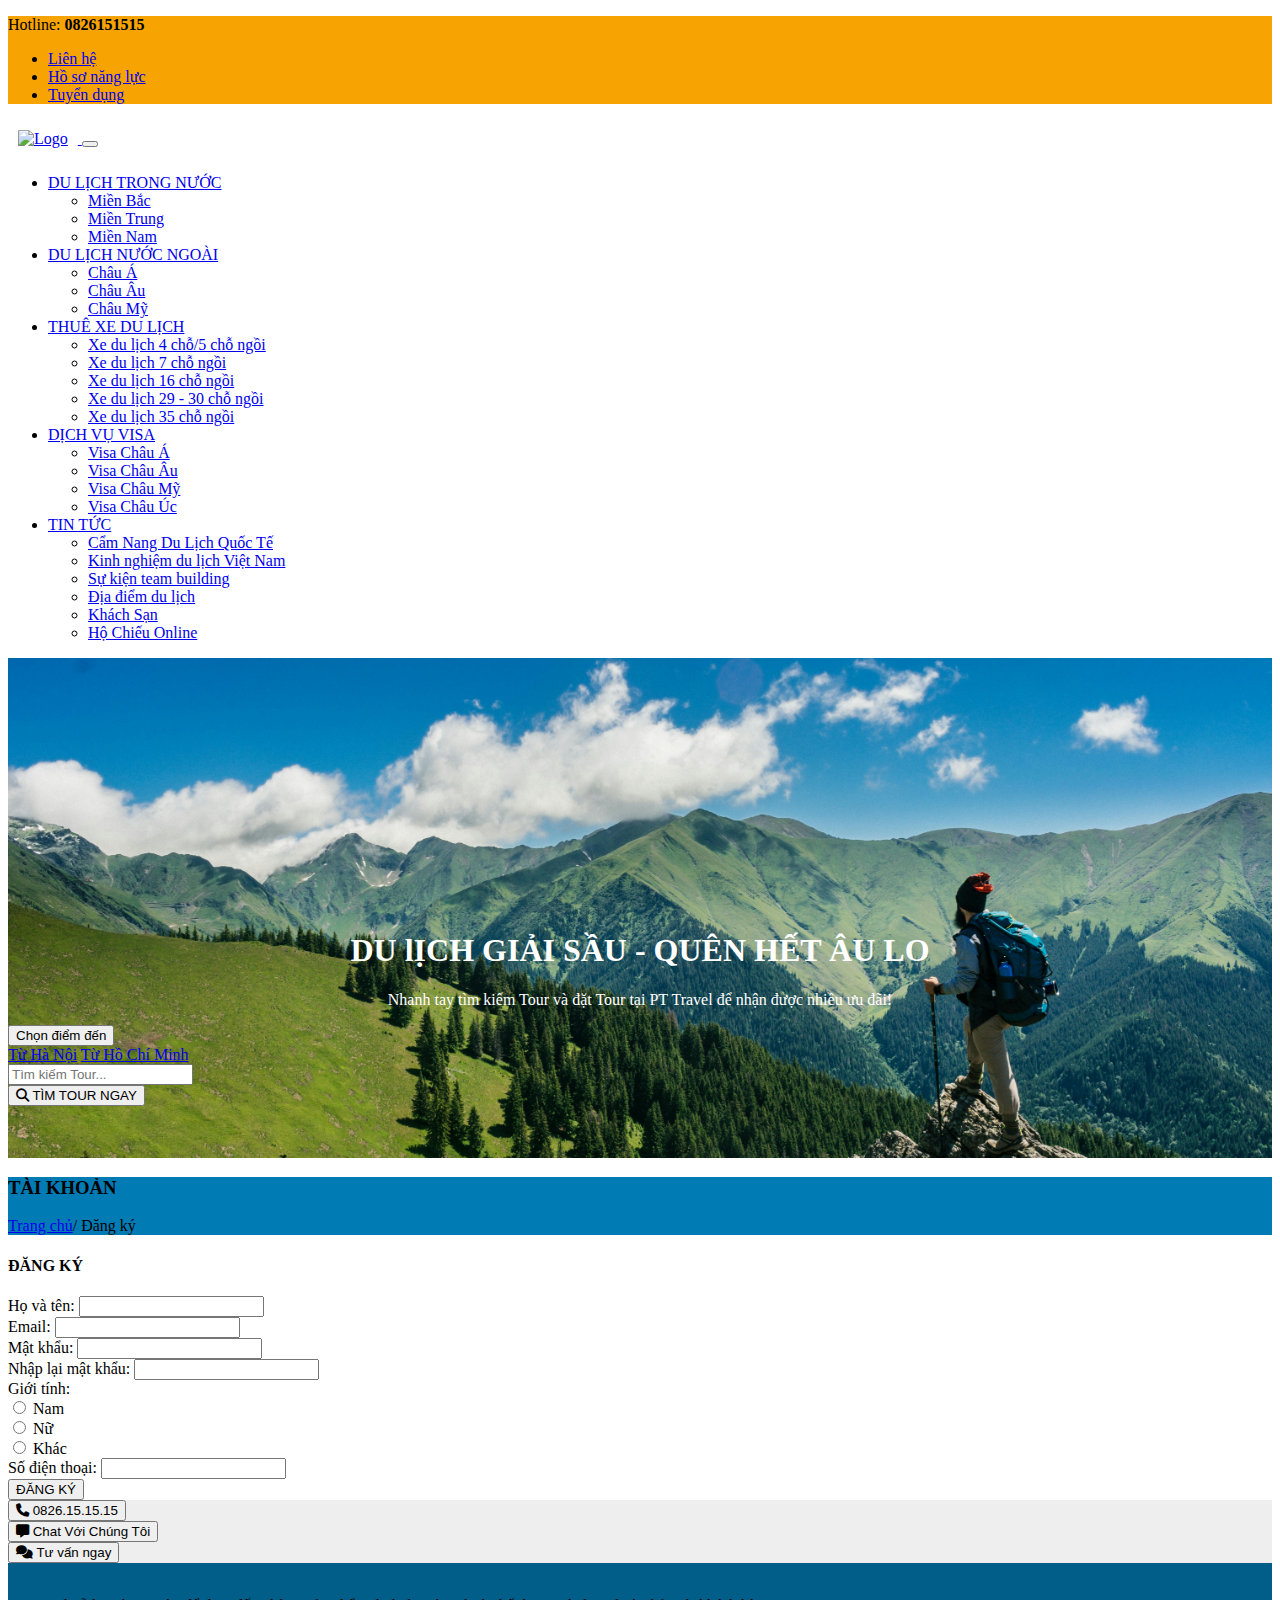
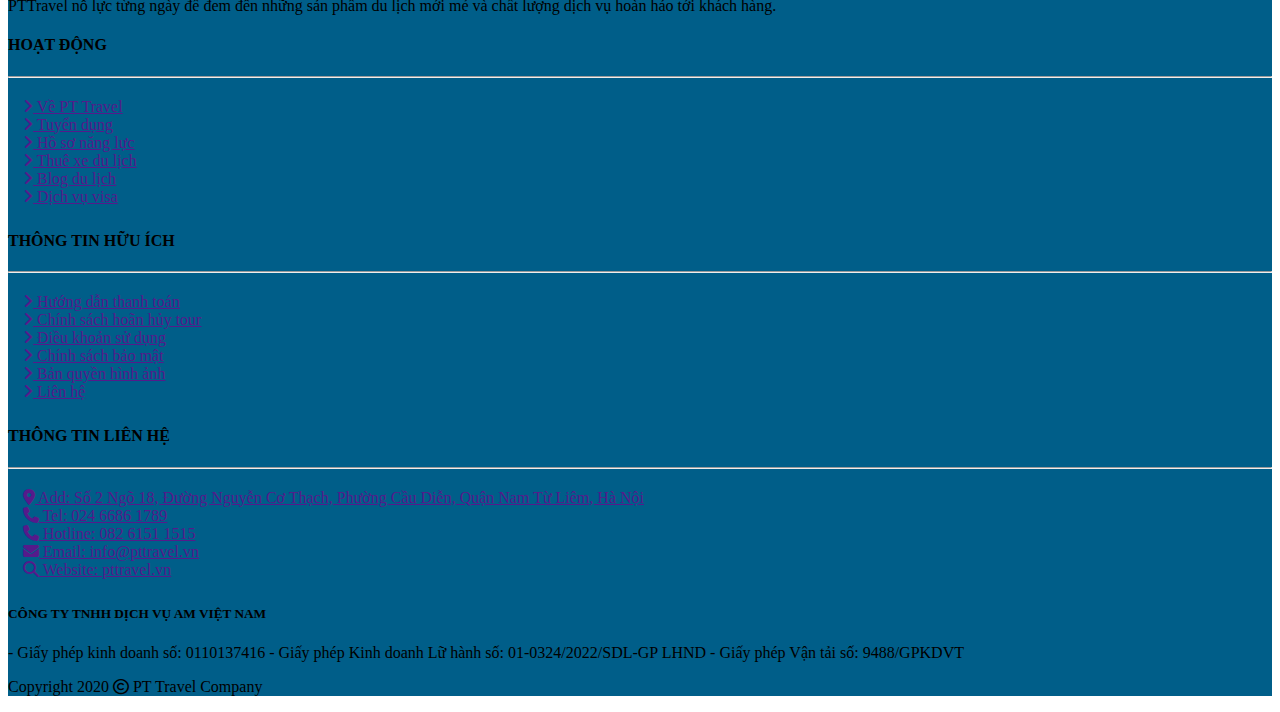
==== dang_ky.html @ d7ec966d "xong dang ky,dang nhap" ====
<!doctype html>
<html lang="en">

<head>
    <title>Trang đăng ký</title>
    <!-- Required meta tags -->
    <meta charset="utf-8" />
    <meta name="viewport" content="width=device-width, initial-scale=1, shrink-to-fit=no" />

    <!-- Bootstrap CSS v5.2.1 -->
    <link href="https://cdn.jsdelivr.net/npm/bootstrap@5.3.2/dist/css/bootstrap.min.css" rel="stylesheet"
        integrity="sha384-T3c6CoIi6uLrA9TneNEoa7RxnatzjcDSCmG1MXxSR1GAsXEV/Dwwykc2MPK8M2HN" crossorigin="anonymous" />
    <link rel="stylesheet" href="style.css">
    <link rel="stylesheet" href="https://cdnjs.cloudflare.com/ajax/libs/font-awesome/6.5.2/css/all.min.css">
</head>

<body>
    <header>
        <div class="container">
            <div class="row">
                <div class="col-sm-2 d-flex align-items-center justify-content-center text-center text-light mt-2 mb-0">
                    <p class="">Hotline: <b>0826151515</b></p>
                </div>
                <div class="col-sm-10 text-center">
                    <ul class="nav d-flex justify-content-end list-group list-group-horizontal-sm">
                        <li class="nav-item">
                            <a class="nav-link active link-light link-offset-2 link-underline-opacity-25 link-underline-opacity-100-hover"
                                aria-current="page" href="#">Liên hệ</a>
                        </li>
                        <li class="nav-item">
                            <a class="nav-link link-light link-offset-2 link-underline-opacity-25 link-underline-opacity-100-hover"
                                href="#">Hồ sơ năng lực</a>
                        </li>
                        <li class="nav-item">
                            <a class="nav-link link-light link-offset-2 link-underline-opacity-25 link-underline-opacity-100-hover"
                                href="#">Tuyển dụng</a>
                        </li>
                    </ul>
                </div>
            </div>
        </div>
    </header>
    <div class="container">
        <nav class="navbar navbar-expand-lg">
            <div class="container-fluid">
                <a class="navbar-brand" href="#">
                    <img src="https://pttravel.vn/wp-content/uploads/2022/09/logo_pttravel.png" alt="Logo"
                        class="img-fluid brand-image ms-0 me-5" width="190" height="120">
                </a>
                <button class="navbar-toggler" type="button" data-bs-toggle="collapse"
                    data-bs-target="#navbarTogglerDemo02" aria-controls="navbarTogglerDemo02" aria-expanded="false"
                    aria-label="Toggle navigation">
                    <span class="navbar-toggler-icon"></span>
                </button>
                <div class="collapse navbar-collapse" id="navbarTogglerDemo02">
                    <ul class="navbar-nav me-auto mb-2 mb-lg-0">
                        <li class="nav-item dropdown">
                            <a class="nav-link dropdown-toggle" href="#" role="button" data-bs-toggle="dropdown"
                                aria-expanded="false">
                                DU LỊCH TRONG NƯỚC
                            </a>
                            <ul class="dropdown-menu">
                                <li><a class="dropdown-item" href="#">Miền Bắc</a></li>
                                <li><a class="dropdown-item" href="#">Miền Trung</a></li>
                                <li><a class="dropdown-item" href="#">Miền Nam</a></li>
                            </ul>
                        </li>
                        <li class="nav-item dropdown">
                            <a class="nav-link dropdown-toggle" href="#" role="button" data-bs-toggle="dropdown"
                                aria-expanded="false">
                                DU LỊCH NƯỚC NGOÀI
                            </a>
                            <ul class="dropdown-menu">
                                <li><a class="dropdown-item" href="#">Châu Á</a></li>
                                <li><a class="dropdown-item" href="#">Châu Âu</a></li>
                                <li><a class="dropdown-item" href="#">Châu Mỹ</a></li>
                            </ul>
                        </li>
                        <li class="nav-item dropdown">
                            <a class="nav-link dropdown-toggle" href="#" role="button" data-bs-toggle="dropdown"
                                aria-expanded="false">
                                THUÊ XE DU LỊCH
                            </a>
                            <ul class="dropdown-menu">
                                <li><a class="dropdown-item" href="#">Xe du lịch 4 chỗ/5 chỗ ngồi</a></li>
                                <li><a class="dropdown-item" href="#">Xe du lịch 7 chỗ ngồi</a></li>
                                <li><a class="dropdown-item" href="#">Xe du lịch 16 chỗ ngồi</a></li>
                                <li><a class="dropdown-item" href="#">Xe du lịch 29 - 30 chỗ ngồi</a></li>
                                <li><a class="dropdown-item" href="#">Xe du lịch 35 chỗ ngồi</a></li>
                            </ul>
                        </li>
                        <li class="nav-item dropdown">
                            <a class="nav-link dropdown-toggle" href="#" role="button" data-bs-toggle="dropdown"
                                aria-expanded="false">
                                DỊCH VỤ VISA
                            </a>
                            <ul class="dropdown-menu">
                                <li><a class="dropdown-item" href="#">Visa Châu Á</a></li>
                                <li><a class="dropdown-item" href="#">Visa Châu Âu</a></li>
                                <li><a class="dropdown-item" href="#">Visa Châu Mỹ</a></li>
                                <li><a class="dropdown-item" href="#">Visa Châu Úc</a></li>
                            </ul>
                        </li>
                        <li class="nav-item dropdown">
                            <a class="nav-link dropdown-toggle" href="#" role="button" data-bs-toggle="dropdown"
                                aria-expanded="false">
                                TIN TỨC
                            </a>
                            <ul class="dropdown-menu">
                                <li><a class="dropdown-item" href="#">Cẩm Nang Du Lịch Quốc Tế</a></li>
                                <li><a class="dropdown-item" href="#">Kinh nghiệm du lịch Việt Nam</a></li>
                                <li><a class="dropdown-item" href="#">Sự kiện team building</a></li>
                                <li><a class="dropdown-item" href="#">Địa điểm du lịch</a></li>
                                <li><a class="dropdown-item" href="#">Khách Sạn</a></li>
                                <li><a class="dropdown-item" href="#">Hộ Chiếu Online</a></li>
                            </ul>
                        </li>
                    </ul>
                </div>
            </div>
        </nav>
    </div>

    <main class="main d-flex flex-column justify-content-center align-items-center" style="height: 500px;">
        <div class="row">
            <div class="content text-center">
                <h1>DU lỊCH GIẢI SẦU - QUÊN HẾT ÂU LO</h1>
                <p>Nhanh tay tìm kiếm Tour và đặt Tour tại PT Travel để nhận được nhiều ưu đãi!</p>
            </div>
        </div>
        <div class="row">
            <div class="container mt-2">
                <div class="input-group">
                    <div class="input-group-prepend d-flex">
                        <button class="btn dropdown-toggle btn-primary" type="button" data-toggle="dropdown"
                            aria-haspopup="true" aria-expanded="false">Chọn điểm đến</button>
                        <div class="dropdown-menu">
                            <a class="dropdown-item" href="#">Từ Hà Nội</a>
                            <a class="dropdown-item" href="#">Từ Hồ Chí Minh</a>
                        </div>
                    </div>
                    <input type="text" class="form-control col" placeholder="Tìm kiếm Tour...">
                    <div class="input-group-append d-flex">
                        <button class="btn btn-primary" type="button"><i class="fa-solid fa-magnifying-glass"></i> TÌM
                            TOUR NGAY</button>
                    </div>
                </div>
            </div>
        </div>
    </main>
    <article style="background-color: #017BB3;">
        <div class="container">
            <h3 class="text-light fw-bold">TÀI KHOẢN</h3>
            <p class="text-light"><a href="#"
                    class="link-warning link-offset-2 link-underline-opacity-25 link-underline-opacity-100-hover">Trang
                    chủ</a>/ Đăng ký</p>
        </div>
    </article>
    <div class="container mb-5">
        <div class="row">
            <div class="col-lg-12">
                <h4>ĐĂNG KÝ</h4>
                <form>
                    <div class="mb-3">
                        <label for="fullName" class="form-label fw-semibold">Họ và tên:</label>
                        <input type="text" class="form-control" id="fullName">
                    </div>
                    <div class="mb-3">
                        <label for="email" class="form-label fw-semibold">Email:</label>
                        <input type="email" class="form-control" id="email" aria-describedby="emailHelp">
                    </div>
                    <div class="mb-3">
                        <label for="password" class="form-label fw-semibold">Mật khẩu:</label>
                        <input type="password" class="form-control" id="password">
                    </div>
                    <div class="mb-3">
                        <label for="confirmPassword" class="form-label fw-semibold">Nhập lại mật khẩu:</label>
                        <input type="password" class="form-control" id="confirmPassword">
                    </div>
                    <div class="mb-3">
                        <label class="form-label fw-semibold">Giới tính:</label><br>
                        <div class="form-check form-check-inline">
                            <input class="form-check-input" type="radio" id="male" name="gender" value="male">
                            <label class="form-check-label" for="male">Nam</label>
                        </div>
                        <div class="form-check form-check-inline">
                            <input class="form-check-input" type="radio" id="female" name="gender" value="female">
                            <label class="form-check-label" for="female">Nữ</label>
                        </div>
                        <div class="form-check form-check-inline">
                            <input class="form-check-input" type="radio" id="other" name="gender" value="other">
                            <label class="form-check-label" for="other">Khác</label>
                        </div>
                    </div>
                    <div class="mb-3">
                        <label for="phone" class="form-label fw-semibold">Số điện thoại:</label>
                        <input type="text" class="form-control" id="phone">
                    </div>
                    <button type="submit" class="btn btn-warning text-light fw-semibold">ĐĂNG KÝ</button>
                </form>


            </div>
        </div>
    </div>
    <aside>
        <div class="container mt-1 mb-0">
            <div class="row contact-buttons d-flex justify-content-center align-items-center">
                <div class="col-sm-4 d-flex justify-content-center mt-3 mb-3">
                    <button class="btn btn-warning fw-semibold text-light"><i class="fa-solid fa-phone"></i>
                        0826.15.15.15</button>
                </div>
                <div class="col-sm-4 d-flex justify-content-center mt-3 mb-3">
                    <button class="btn btn-info fw-semibold text-light"><i class="fa-solid fa-message"></i> Chat Với
                        Chúng Tôi</button>
                </div>
                <div class="col-sm-4 d-flex justify-content-center mt-3 mb-3">
                    <button class="btn btn-primary fw-semibold text-light"><i class="fas fa-comments"></i> Tư vấn
                        ngay</button>
                </div>
            </div>
        </div>
    </aside>

    <footer>
        <div class="container" style="background-color: #005E89;">
            <div class="row text-light fw-semibold">
                <div class="col-sm-3 text-center">
                    <img src="https://pttravel.vn/wp-content/uploads/2022/10/Logo-PTtravel-chu-trang.png"
                        class="img-fluid mx-1 my-1" alt="">
                    <p>PTTravel nỗ lực từng ngày để đem đến những sản phẩm du lịch mới mẻ và chất lượng dịch vụ hoàn hảo
                        tới khách hàng.</p>
                </div>
                <div class="col-sm-9">
                    <div class="row">
                        <div class="col-sm-4">
                            <h4 class="mt-4"><b>HOẠT ĐỘNG</b></h4>
                            <hr>
                            <ul class="no-bullets ms-0">
                                <li class="mb-3"><a
                                        class="nav-link link-light link-offset-2 link-underline-opacity-25 link-underline-opacity-100-hover"
                                        href=""><i class="fa-solid fa-angle-right"></i> Về PT Travel</a></li>
                                <li class="mb-3"><a
                                        class="nav-link link-light link-offset-2 link-underline-opacity-25 link-underline-opacity-100-hover"
                                        href=""><i class="fa-solid fa-angle-right"></i> Tuyển dụng</a></li>
                                <li class="mb-3"><a
                                        class="nav-link link-light link-offset-2 link-underline-opacity-25 link-underline-opacity-100-hover"
                                        href=""><i class="fa-solid fa-angle-right"></i> Hồ sơ năng lực</a></li>
                                <li class="mb-3"><a
                                        class="nav-link link-light link-offset-2 link-underline-opacity-25 link-underline-opacity-100-hover"
                                        href=""><i class="fa-solid fa-angle-right"></i> Thuê xe du lịch</a></li>
                                <li class="mb-3"><a
                                        class="nav-link link-light link-offset-2 link-underline-opacity-25 link-underline-opacity-100-hover"
                                        href=""><i class="fa-solid fa-angle-right"></i> Blog du lịch</a></li>
                                <li class="mb-3"><a
                                        class="nav-link link-light link-offset-2 link-underline-opacity-25 link-underline-opacity-100-hover"
                                        href=""><i class="fa-solid fa-angle-right"></i> Dịch vụ visa</a></li>
                            </ul>
                        </div>
                        <div class="col-sm-4">
                            <h4 class="mt-4"><b>THÔNG TIN HỮU ÍCH</b></h4>
                            <hr>
                            <ul class="no-bullets ms-0">
                                <li class="mb-3"><a
                                        class="nav-link link-light link-offset-2 link-underline-opacity-25 link-underline-opacity-100-hover"
                                        href=""><i class="fa-solid fa-angle-right"></i> Hướng dẫn thanh toán</a></li>
                                <li class="mb-3"><a
                                        class="nav-link link-light link-offset-2 link-underline-opacity-25 link-underline-opacity-100-hover"
                                        href=""><i class="fa-solid fa-angle-right"></i> Chính sách hoãn hủy tour</a>
                                </li>
                                <li class="mb-3"><a
                                        class="nav-link link-light link-offset-2 link-underline-opacity-25 link-underline-opacity-100-hover"
                                        href=""><i class="fa-solid fa-angle-right"></i> Điều khoản sử dụng</a></li>
                                <li class="mb-3"><a
                                        class="nav-link link-light link-offset-2 link-underline-opacity-25 link-underline-opacity-100-hover"
                                        href=""><i class="fa-solid fa-angle-right"></i> Chính sách bảo mật</a></li>
                                <li class="mb-3"><a
                                        class="nav-link link-light link-offset-2 link-underline-opacity-25 link-underline-opacity-100-hover"
                                        href=""><i class="fa-solid fa-angle-right"></i> Bản quyền hình ảnh</a></li>
                                <li class="mb-3"><a
                                        class="nav-link link-light link-offset-2 link-underline-opacity-25 link-underline-opacity-100-hover"
                                        href=""><i class="fa-solid fa-angle-right"></i> Liên hệ</a></li>
                            </ul>
                        </div>
                        <div class="col-sm-4">
                            <h4 class="mt-4"><b>THÔNG TIN LIÊN HỆ</b></h4>
                            <hr>
                            <ul class="no-bullets ms-0">
                                <li class="mb-3"><a
                                        class="nav-link link-light link-offset-2 link-underline-opacity-25 link-underline-opacity-100-hover"
                                        href=""><i class="fa-solid fa-location-dot"></i> Add: Số 2 Ngõ 18, Đường Nguyễn
                                        Cơ Thạch, Phường Cầu Diễn, Quận Nam Từ Liêm, Hà Nội</a></li>
                                <li class="mb-3"><a
                                        class="nav-link link-light link-offset-2 link-underline-opacity-25 link-underline-opacity-100-hover"
                                        href=""><i class="fa-solid fa-phone"></i> Tel: 024 6686 1789</a></li>
                                <li class="mb-3"><a
                                        class="nav-link link-light link-offset-2 link-underline-opacity-25 link-underline-opacity-100-hover"
                                        href=""><i class="fa-solid fa-phone"></i> Hotline: 082 6151 1515</a></li>
                                <li class="mb-3"><a
                                        class="nav-link link-light link-offset-2 link-underline-opacity-25 link-underline-opacity-100-hover"
                                        href=""><i class="fa-solid fa-envelope"></i> Email: info@pttravel.vn</a></li>
                                <li class="mb-3"><a
                                        class="nav-link link-light link-offset-2 link-underline-opacity-25 link-underline-opacity-100-hover"
                                        href=""><i class="fa-solid fa-magnifying-glass"></i> Website: pttravel.vn</a>
                                </li>
                            </ul>
                        </div>
                    </div>
                </div>
            </div>
            <div class="row text-light p-0" style="background-color: #005E89;">
                <h5>CÔNG TY TNHH DỊCH VỤ AM VIỆT NAM</h5>
                <h8>- Giấy phép kinh doanh số: 0110137416 - Giấy phép Kinh doanh Lữ hành số: 01-0324/2022/SDL-GP LHND -
                    Giấy phép Vận tải số:</h8>
                <h8>9488/GPKDVT</h8>
            </div>
            <div class="row text-light text-center">
                <p class="mt-3">Copyright 2020 <i class="fa-regular fa-copyright"></i> PT Travel Company</p>
            </div>
        </div>
    </footer>
    <!-- Bootstrap JavaScript Libraries -->
    <script src="https://code.jquery.com/jquery-3.5.1.slim.min.js"></script>
    <script src="https://cdn.jsdelivr.net/npm/@popperjs/core@2.11.8/dist/umd/popper.min.js"
        integrity="sha384-I7E8VVD/ismYTF4hNIPjVp/Zjvgyol6VFvRkX/vR+Vc4jQkC+hVqc2pM8ODewa9r"
        crossorigin="anonymous"></script>

    <script src="https://cdn.jsdelivr.net/npm/bootstrap@5.3.2/dist/js/bootstrap.min.js"
        integrity="sha384-BBtl+eGJRgqQAUMxJ7pMwbEyER4l1g+O15P+16Ep7Q9Q+zqX6gSbd85u4mG4QzX+"
        crossorigin="anonymous"></script>
    <script src="https://cdnjs.cloudflare.com/ajax/libs/angular.js/1.8.3/angular.min.js"></script>
    <script src="index.js"></script>
</body>

</html>
---- style.css ----
.no-bullets {
    list-style-type: none;
    margin: 15px;
    padding: 5px;
    padding-left: 0;
}
.nav-item.dropdown:hover .dropdown-menu {
    display: block;
    margin-top: 0; 
}
.navbar-brand {
    margin: 0;
    padding: 0;
}
header{
    background-color: #F7A302
}
footer{
    background-color: #005E89;
}
footer.container{
        background-color: #005E89;
}
.brand-image {
    margin: 10px;
}
.main {
    height: 500px;
    width: 100%;
    background-image: url('images/pexels-andreimike-1271619.jpg');
    background-size: cover;
    background-position: center;
    background-repeat: no-repeat;
    background-color: gray;
}

.content {
    color: white;
    text-align: center;
    padding-top: 20%;
}
aside{
    background-color: #EEEEEE;
}
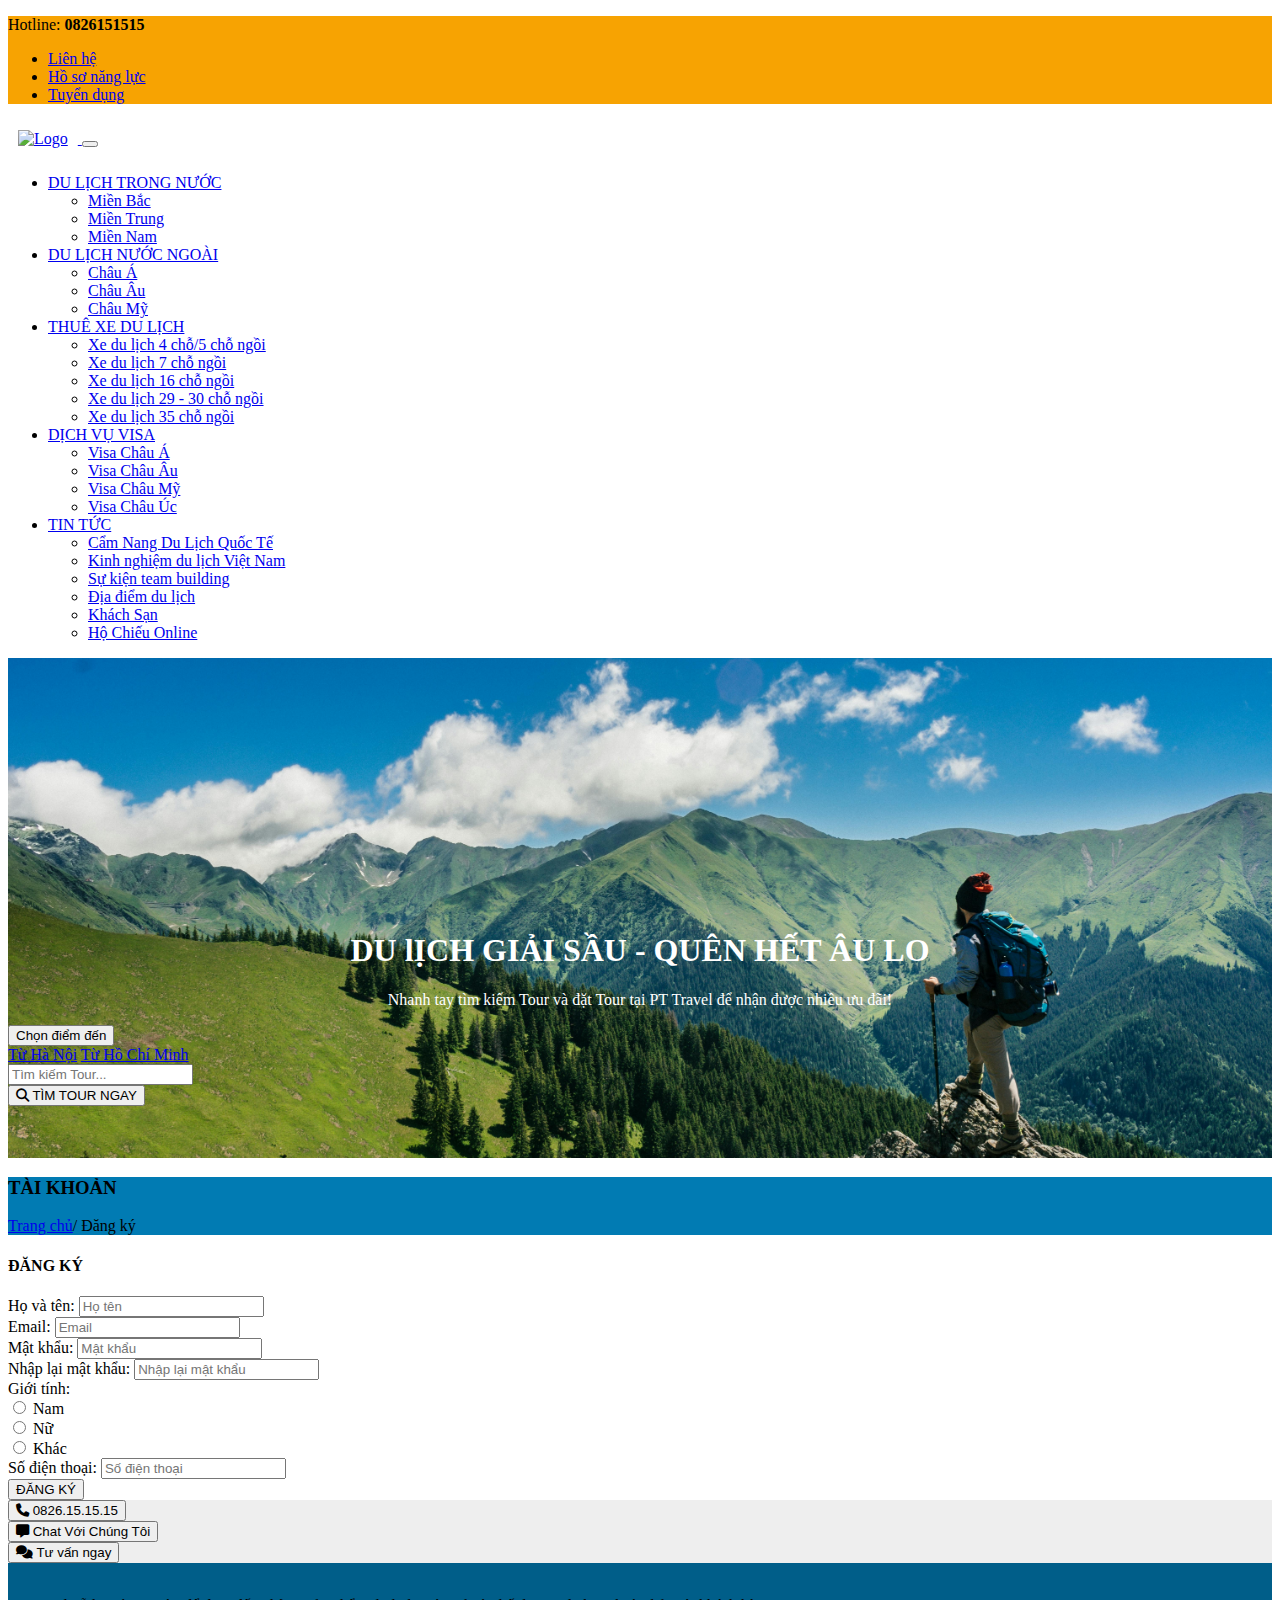
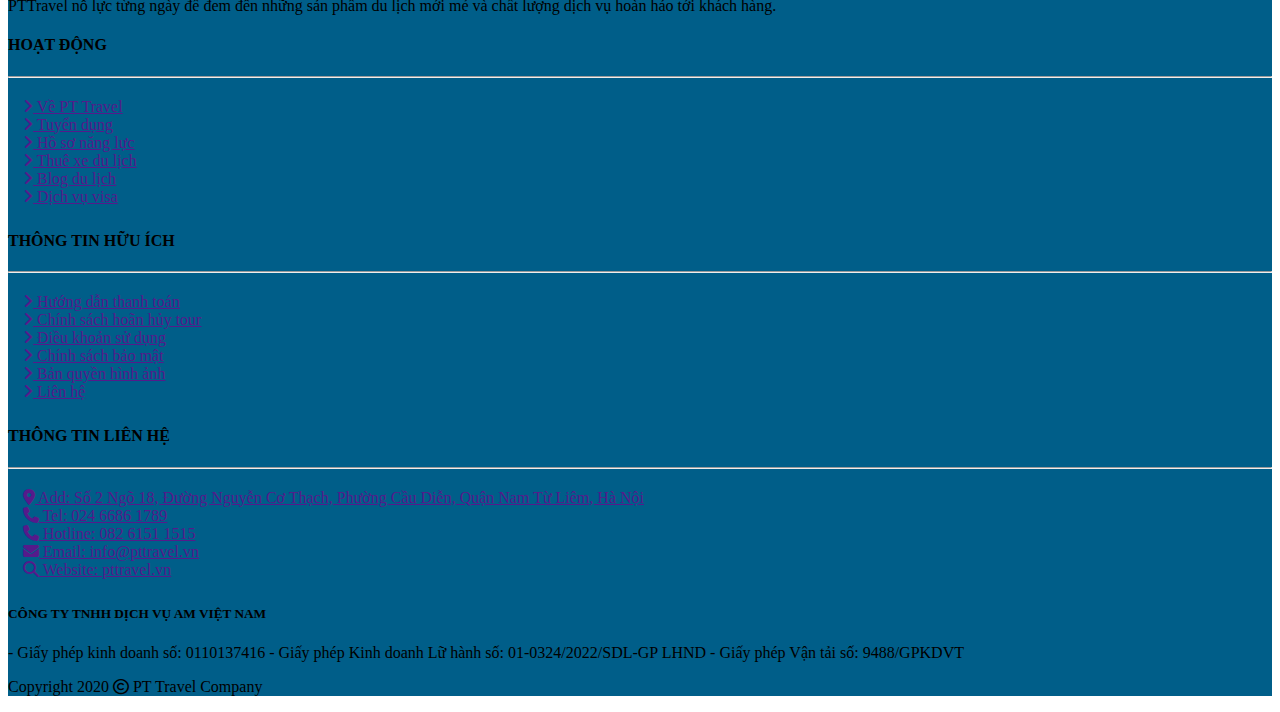
==== commit 7e623d1c: "lam phan gioi thieu" ====
--- a/dang_ky.html
+++ b/dang_ky.html
@@ -43,7 +43,7 @@
     <div class="container">
         <nav class="navbar navbar-expand-lg">
             <div class="container-fluid">
-                <a class="navbar-brand" href="#">
+                <a class="navbar-brand" href="trang_chu.html">
                     <img src="https://pttravel.vn/wp-content/uploads/2022/09/logo_pttravel.png" alt="Logo"
                         class="img-fluid brand-image ms-0 me-5" width="190" height="120">
                 </a>
@@ -156,50 +156,54 @@
                     chủ</a>/ Đăng ký</p>
         </div>
     </article>
-    <div class="container mb-5">
-        <div class="row">
-            <div class="col-lg-12">
-                <h4>ĐĂNG KÝ</h4>
-                <form>
-                    <div class="mb-3">
-                        <label for="fullName" class="form-label fw-semibold">Họ và tên:</label>
-                        <input type="text" class="form-control" id="fullName">
+    <div class="container d-flex justify-content-center">
+        <div class="card col-sm-6">
+            <div class="card-body">
+                <div class="container mb-3">
+                    <div class="row">
+                        <div class="col-sm-12">
+                            <h4 class="text-danger fw-bold">ĐĂNG KÝ</h4>
+                            <form>
+                                <div class="mb-3">
+                                    <label for="fullName" class="form-label fw-semibold">Họ và tên:</label>
+                                    <input type="text" class="form-control" id="fullName" placeholder="Họ tên">
+                                </div>
+                                <div class="mb-3">
+                                    <label for="email" class="form-label fw-semibold">Email:</label>
+                                    <input type="email" class="form-control" id="email" aria-describedby="emailHelp" placeholder="Email">
+                                </div>
+                                <div class="mb-3">
+                                    <label for="password" class="form-label fw-semibold">Mật khẩu:</label>
+                                    <input type="password" class="form-control" id="password" placeholder="Mật khẩu">
+                                </div>
+                                <div class="mb-3">
+                                    <label for="confirmPassword" class="form-label fw-semibold">Nhập lại mật khẩu:</label>
+                                    <input type="password" class="form-control" id="confirmPassword" placeholder="Nhập lại mật khẩu">
+                                </div>
+                                <div class="mb-3">
+                                    <label class="form-label fw-semibold">Giới tính:</label><br>
+                                    <div class="form-check form-check-inline">
+                                        <input class="form-check-input" type="radio" id="male" name="gender" value="male">
+                                        <label class="form-check-label" for="male">Nam</label>
+                                    </div>
+                                    <div class="form-check form-check-inline">
+                                        <input class="form-check-input" type="radio" id="female" name="gender" value="female">
+                                        <label class="form-check-label" for="female">Nữ</label>
+                                    </div>
+                                    <div class="form-check form-check-inline">
+                                        <input class="form-check-input" type="radio" id="other" name="gender" value="other">
+                                        <label class="form-check-label" for="other">Khác</label>
+                                    </div>
+                                </div>
+                                <div class="mb-3">
+                                    <label for="phone" class="form-label fw-semibold">Số điện thoại:</label>
+                                    <input type="text" class="form-control" id="phone" placeholder="Số điện thoại">
+                                </div>
+                                <button type="submit" class="btn btn-warning text-light fw-semibold">ĐĂNG KÝ</button>
+                            </form>
+                        </div>
                     </div>
-                    <div class="mb-3">
-                        <label for="email" class="form-label fw-semibold">Email:</label>
-                        <input type="email" class="form-control" id="email" aria-describedby="emailHelp">
-                    </div>
-                    <div class="mb-3">
-                        <label for="password" class="form-label fw-semibold">Mật khẩu:</label>
-                        <input type="password" class="form-control" id="password">
-                    </div>
-                    <div class="mb-3">
-                        <label for="confirmPassword" class="form-label fw-semibold">Nhập lại mật khẩu:</label>
-                        <input type="password" class="form-control" id="confirmPassword">
-                    </div>
-                    <div class="mb-3">
-                        <label class="form-label fw-semibold">Giới tính:</label><br>
-                        <div class="form-check form-check-inline">
-                            <input class="form-check-input" type="radio" id="male" name="gender" value="male">
-                            <label class="form-check-label" for="male">Nam</label>
-                        </div>
-                        <div class="form-check form-check-inline">
-                            <input class="form-check-input" type="radio" id="female" name="gender" value="female">
-                            <label class="form-check-label" for="female">Nữ</label>
-                        </div>
-                        <div class="form-check form-check-inline">
-                            <input class="form-check-input" type="radio" id="other" name="gender" value="other">
-                            <label class="form-check-label" for="other">Khác</label>
-                        </div>
-                    </div>
-                    <div class="mb-3">
-                        <label for="phone" class="form-label fw-semibold">Số điện thoại:</label>
-                        <input type="text" class="form-control" id="phone">
-                    </div>
-                    <button type="submit" class="btn btn-warning text-light fw-semibold">ĐĂNG KÝ</button>
-                </form>
-
-
+                </div>
             </div>
         </div>
     </div>
